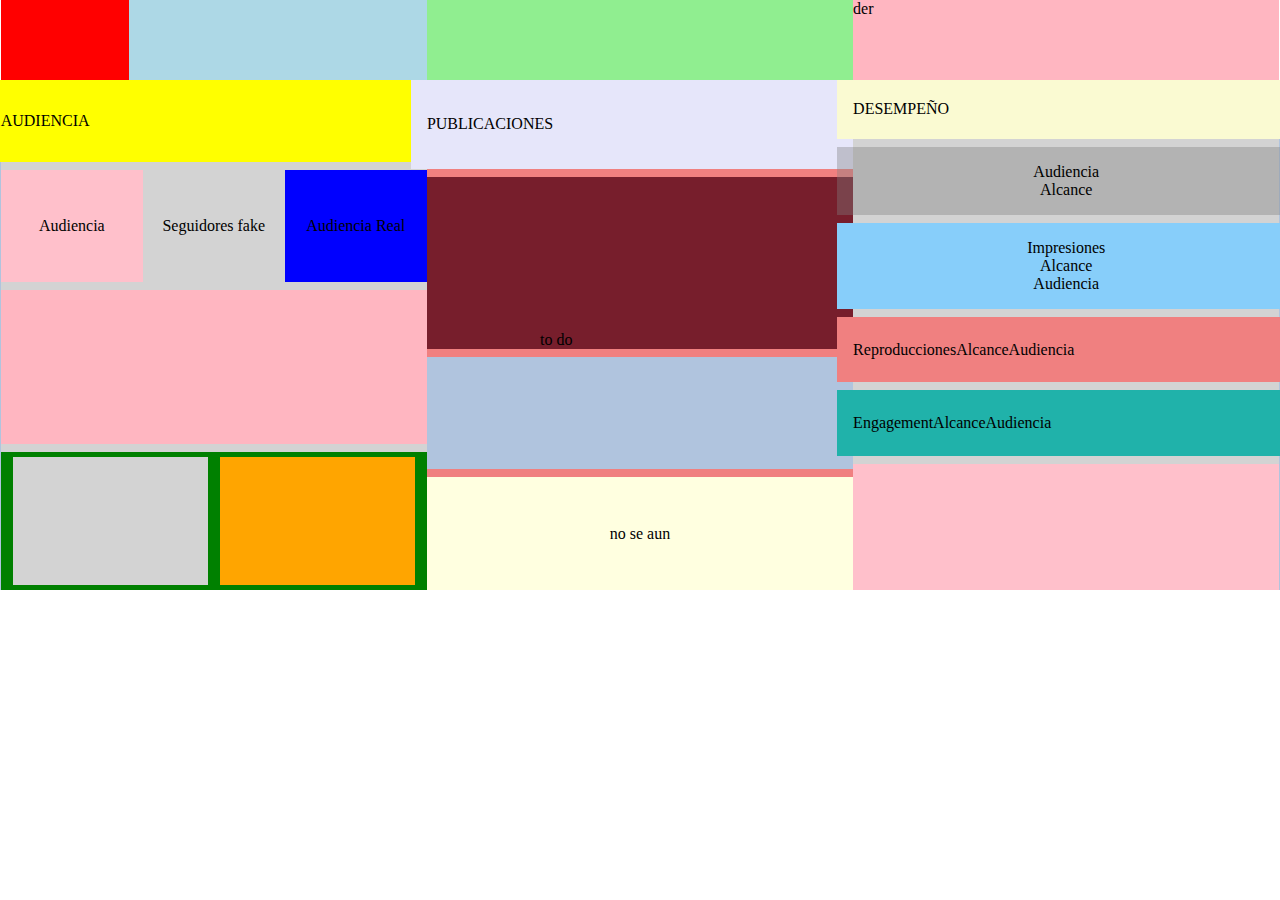
==== ficha.html @ 87e5420c "feat: ficha basica casi terminada, faltan dos graficos" ====
<!DOCTYPE html>
<html lang="en">
  <head>
    <meta charset="UTF-8" />
    <meta name="viewport" content="width=device-width, initial-scale=1.0" />
    <title>Brandmanic</title>
    <link
      href="https://cdn.jsdelivr.net/npm/bootstrap@5.3.1/dist/css/bootstrap.min.css"
      rel="stylesheet"
      integrity="sha384-4bw+/aepP/YC94hEpVNVgiZdgIC5+VKNBQNGCHeKRQN+PtmoHDEXuppvnDJzQIu9"
      crossorigin="anonymous"
    />
    <link
      rel="stylesheet"
      href="https://cdnjs.cloudflare.com/ajax/libs/font-awesome/6.4.2/css/all.min.css"
      integrity="sha512-z3gLpd7yknf1YoNbCzqRKc4qyor8gaKU1qmn+CShxbuBusANI9QpRohGBreCFkKxLhei6S9CQXFEbbKuqLg0DA=="
      crossorigin="anonymous"
      referrerpolicy="no-referrer"
    />
    <link href="css/ficha.css" rel="stylesheet" />
  </head>
  <body>
    <div class="navbar">
      <div class="navIzq" id="izq">
        <div class="userPic">
          <img class="usePicDetail" src="" id="userPic" />
        </div>
        <div class="userDetail" id="userDetail"></div>
      </div>
      <div class="navMed">
        <div style="width: 200px">
          <canvas id="reachchart"></canvas>
        </div>
        <div style="width: 200px">
          <canvas id="relevancechart"></canvas>
        </div>
        <div style="width: 200px">
          <canvas id="resonancechart"></canvas>
        </div>
      </div>
      <div class="navDer">der</div>
    </div>
    <div class="main">
      <div class="columnIzq">
        <div class="audienciaTitulo">
          <i class="fa-solid fa-users fa-xl" style="color: #0c61cf"></i>
          <p>AUDIENCIA</p>
        </div>
        <div class="audienciaIconos">
          <div class="audiencia2" id="audiencia2">
            Audiencia
            <i class="fa-solid fa-users"></i>
          </div>
          <div class="seguidoresFake" id="seguidoresFake">
            Seguidores fake
            <i class="fa-solid fa-users"></i>
          </div>
          <div class="audienciaReal" id="audienciaReal">
            Audiencia Real
            <i class="fa-solid fa-users"></i>
          </div>
        </div>
        <div class="audienciaDistribucionEdad">
          <div style="width: 200px">
            <canvas id="modelschart"></canvas>
          </div>
        </div>
        <div class="audiencia">
          <div class="audienciaGenero">
            <div style="width: 180px">
              <canvas id="generoChart"></canvas>
            </div>
          </div>
          <div class="audienciaPais">
            <div style="width: 150px">
              <canvas id="paisChart"></canvas>
            </div>
          </div>
        </div>
      </div>
      <div class="columnMed">
        <div class="publicacionesTitulo">
          <i class="fa-solid fa-camera fa-xl" style="color: #0058f0"></i>
          <p>PUBLICACIONES</p>
        </div>
        <div class="DistribucionTerritorios">
          <div style="width: 200px">
            <canvas id="publicacionesChart"></canvas>
            to do
          </div>
        </div>
        <div class="franjaHoraria">
          <div style="width: 200px">
            <canvas id="publicacionesMomentChart"></canvas>
          </div>
        </div>
        <div class="marcas">no se aun</div>
      </div>
      <div class="columnDer">
        <div class="desempenoTitulo">
          <i class="fa-solid fa-chart-line fa-xl" style="color: #0962fb"></i>
          DESEMPEÑO
        </div>
        <div class="desempnoIconos">
          <div class="audienciaDesempeno" id="audienciaDesempeno">
            <i class="fa-solid fa-users" style="color: #313263"></i>
            Audiencia
          </div>
          <div class="audienciaAlcance" id="audienciaAlcance">
            <i class="fa-solid fa-user" style="color: #11264a"></i>
            Alcance
          </div>
        </div>
        <div class="desempenoImpresiones">
          <div id="desempenoImpresiones">
            <i class="fa-solid fa-fingerprint fa-lg"></i>
            Impresiones
          </div>
          <div id="impresionesAlcance">Alcance</div>
          <div id="impresionesAudiencia">Audiencia</div>
        </div>
        <div class="desempenoReproducciones">
          <div class="vplays_formated" id="vplays_formated">
            <i class="fa-solid fa-play fa-lg"></i>
            Reproducciones
          </div>
          <div class="vr_alcance" id="vr_alcance">Alcance</div>
          <div class="vr_audiencia" id="vr_audiencia">Audiencia</div>
        </div>
        <div class="desempenoEngagement">
          <div class="engagement_formated" id="engagement_formated">
            <i class="fa-solid fa-heart fa-lg"></i>
            Engagement
          </div>
          <div class="er_alcance" id="er_alcance">Alcance</div>
          <div class="er_audiencia" id="er_audiencia">Audiencia</div>
        </div>
        <div class="desempenoEngagementRatio">
          <div style="width: 200px">
            <canvas id="engRateDaily"></canvas>
          </div>
        </div>
      </div>
    </div>

    <script
      type="text/javascript"
      src="https://cdnjs.cloudflare.com/ajax/libs/Chart.js/3.8.0/chart.min.js"
    ></script>
    <script
      src="https://cdn.jsdelivr.net/npm/bootstrap@5.3.1/dist/js/bootstrap.bundle.min.js"
      integrity="sha384-HwwvtgBNo3bZJJLYd8oVXjrBZt8cqVSpeBNS5n7C8IVInixGAoxmnlMuBnhbgrkm"
      crossorigin="anonymous"
    ></script>
    <script src="js/ficha.js" type="module"></script>
  </body>
</html>
---- css/ficha.css ----
body {
    margin: 0;
    padding: 0;

    height: 100vh;
    width: 100vw;

}

.navbar {
    height: 5em;
    width: 100%;

    display: flex;
    flex-direction: row;
    justify-content: center;
    align-items: center;
}

.navIzq {
    height: 5em;
    width: 33.3%;
    background-color: lightblue;

    display: flex;
    flex-direction: row;

}

.userPic {
    height: 5em;
    width: 30%;
    background-color:red;

    display: flex;
    justify-content: center;
    /* border-radius: 3em; */
}

.usePicDetail{ 
    border-radius: 3em;
    /* height:"60px";    */
    /* width:"10px" */
}
.navMed {
    height: 5em;
        width: 33.3%;
    background-color: lightgreen;
}
.navDer {
    height: 5em;
    width: 33.3%;
    background-color: lightpink;
}

.main {
    height: 31.9em;
    width: 100vw;

    display: flex;
    flex-direction: row;
    align-items: center;
    justify-content: center;

    background-color: lightsteelblue;
}

.columnIzq {
    height: 31.9em;
    width: 33.3%;

    display: flex;
    flex-direction: column;
    align-items: center;
    justify-content: center;

    background-color: lightgray;
}

.audienciaTitulo {
    height: 4em;
    width: 100%;
    margin-bottom: .5em;
    padding: 1em;

    text-align: center;

    display: flex;
    flex-direction: row;
    align-items:center;
    justify-content:flex-start;

    background-color: yellow;
}
.audienciaIconos {
    height: 7em;
    width: 100%;
    margin-bottom: .5em;

    display: flex;
    flex-direction: row;
    align-items: center;
    justify-content: center;

    background-color: lightblue;
}

.audiencia2 {
    height: 7em;
    width: 33.3%;

    display: flex;
    flex-direction: column;
    align-items: center;
    justify-content: center;

    background-color: pink; 
}
.seguidoresFake {
    height: 7em;
    width: 33.3%;

    display: flex;
    flex-direction: column;
    align-items: center;
    justify-content: center;

    background-color: lightgray; 
}
.audienciaReal {
    height: 7em;
    width: 33.3%;

    display: flex;
    flex-direction: column;
    align-items: center;
    justify-content: center;

    background-color: blue; 
}
.audienciaDistribucionEdad {
    height: 11em;
    width: 100%;
    margin-bottom: .5em;

    display: flex;
    flex-direction: column;
    align-items: center;
    justify-content: center;

    background-color: lightpink;
}
.audiencia {
    height: 12em;
    width: 100%;

    display: flex;
    flex-direction: row;
    align-items: center;
    justify-content: space-evenly;

    background-color: green;
}

.audienciaGenero {
    height: 8em;
    width: 12.2em;

    display: flex;
    flex-direction: row;
    align-items: center;
    justify-content: center;

    background-color: lightgray;
}
.audienciaPais {
    height: 8em;
    width: 12.2em;
    /* padding: 1em; */
    display: flex;
    flex-direction: row;
    align-items: center;
    justify-content: center;

    background-color: orange;
}
.columnMed {
    height: 31.9em;
    width: 33.3%;

    display: flex;
    flex-direction: column;
    align-items: center;
    justify-content: center;

    background-color: lightcoral;
}

.publicacionesTitulo {
    height: 4em;
    width: 100%;
    margin-bottom: .5em;
    padding: 1em;

    text-align: center;

    display: flex;
    flex-direction: row;
    align-items: center;
    justify-content: flex-start;

    background-color: lavender    ;
}

.DistribucionTerritorios {
    height: 12em;
    width: 100%;
    margin-bottom: .5em;

    display: flex;
    flex-direction: column;
    align-items: center;
    justify-content: center;

    background-color: rgb(119, 30, 44);
}

.franjaHoraria {
    height: 7em;
    width: 100%;
    margin-bottom: .5em;

    display: flex;
    flex-direction: column;
    align-items: center;
    justify-content: center;

    background-color: lightsteelblue;
}

.marcas {
    height: 8em;
    width: 100%;

    display: flex;
    flex-direction: column;
    align-items: center;
    justify-content: center;

    background-color: lightyellow   ;
}

/* DESEMPEÑO */

.columnDer {
    height: 31.9em;
    width: 33.3%;

    display: flex;
    flex-direction: column;
    align-items: center;
    justify-content: center;

    background-color: lightgray;
}

.desempenoTitulo {
    height: 4em;
    width: 100%;
    margin-bottom: .5em;
    padding: 1em;

    text-align: center;

    display: flex;
    flex-direction: row;
    align-items: center;
    justify-content: flex-start;

    background-color: lightgoldenrodyellow;
}

.desempnoIconos {
    height: 5em;
    width: 100%;
    margin-bottom: .5em;
    padding: 1em;

    text-align: center;

    display: flex;
    flex-direction: column;
    align-items: center;
    justify-content: center;

    background-color: rgba(128, 128, 128, 0.377); 
}

.desempenoImpresiones {
    
    height: 5em;
    width: 100%;
    margin-bottom: .5em;
    padding: 1em;

    text-align: center;

    display: flex;
    flex-direction: column;
    align-items: center;
    justify-content: flex-start;

    background-color: lightskyblue ;
}

.desempenoReproducciones {
    
    height: 5em;
    width: 100%;
    margin-bottom: .5em;
    padding: 1em;

    text-align: center;

    display: flex;
    flex-direction: row;
    align-items: center;
    justify-content: flex-start;

    background-color: lightcoral 
}

.desempenoEngagement {
    
    height: 5em;
    width: 100%;
    margin-bottom: .5em;
    padding: 1em;

    text-align: center;

    display: flex;
    flex-direction: row;
    align-items: center;
    justify-content: flex-start;

    background-color: lightseagreen 
}

.desempenoEngagementRatio {
    height: 7.9em;
    width: 100%;

    text-align: center;

    display: flex;
    flex-direction: row;
    align-items: center;
    justify-content: flex-start;

    background-color: pink   
}


/* NAVBAR */
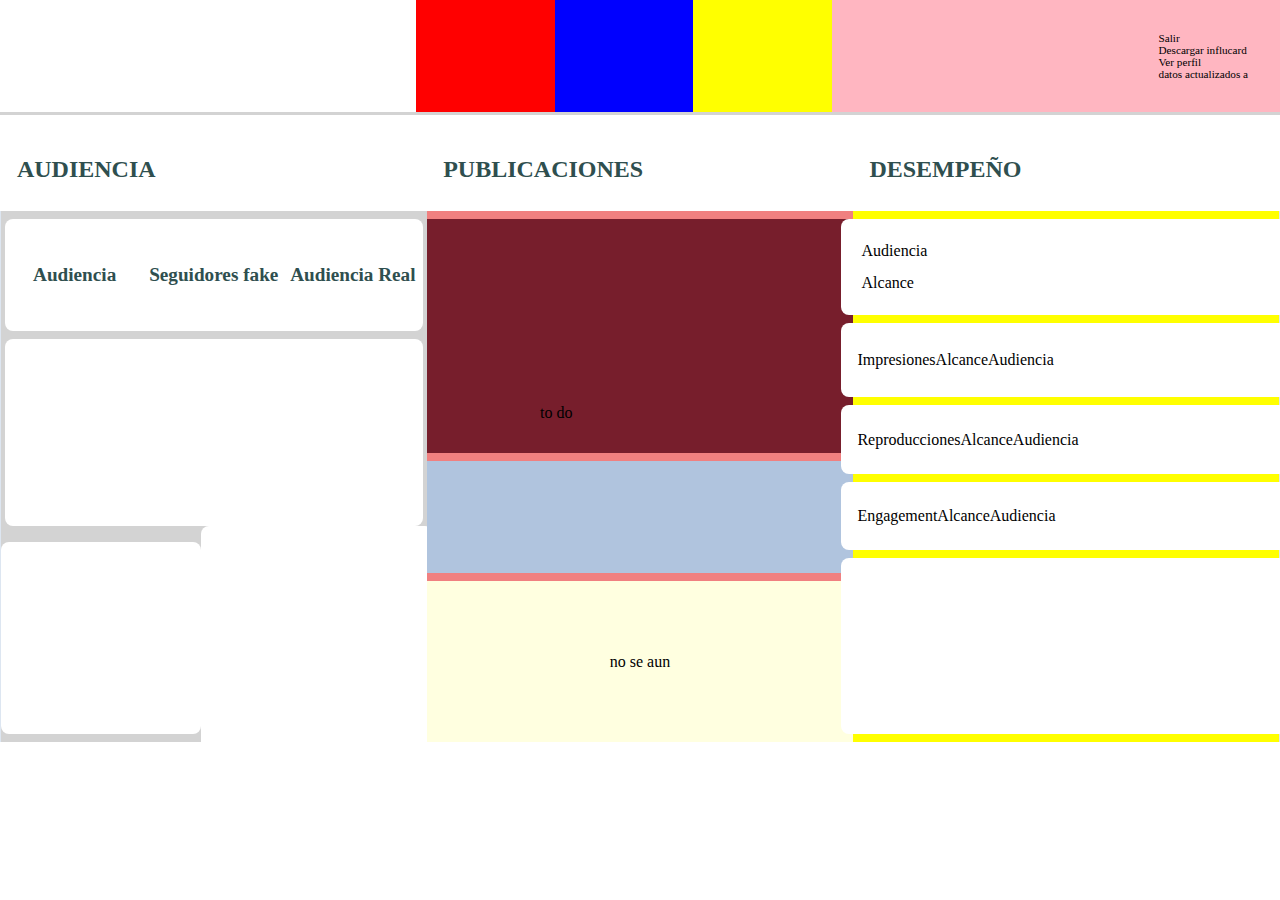
==== commit 5abf0d23: "feat: 2/3 columnaas listas" ====
--- a/ficha.html
+++ b/ficha.html
@@ -25,26 +25,47 @@
         <div class="userPic">
           <img class="usePicDetail" src="" id="userPic" />
         </div>
-        <div class="userDetail" id="userDetail"></div>
+        <div class="userDetail" id="userDetail">
+          <span class="userDetailUsername" id="userDetailUsername"></span>
+          <span class="userDetailIg" id="userDetailIg"></span>
+          <span class="userDetailData" id="userDetailData"></span>
+        </div>
       </div>
       <div class="navMed">
-        <div style="width: 200px">
-          <canvas id="reachchart"></canvas>
+        <div class="reachchart">
+          <div style="width: 45px">
+            <canvas id="reachchart"></canvas>
+          </div>
         </div>
-        <div style="width: 200px">
-          <canvas id="relevancechart"></canvas>
+        <div class="relevanceChart">
+          <div style="width: 45px">
+            <canvas id="relevanceChart"></canvas>
+          </div>
         </div>
-        <div style="width: 200px">
-          <canvas id="resonancechart"></canvas>
+        <div class="resonanceChart">
+          <div style="width: 45px">
+            <canvas id="resonanceChart"></canvas>
+          </div>
         </div>
       </div>
-      <div class="navDer">der</div>
+      <div class="navDer">
+        <div class=""></div>
+        <div class="options">
+          <i class="fa-solid fa-right-from-bracket"></i>
+          <span onclick="mariquear()">Salir</span> <br />
+          <i class="fa-solid fa-download"></i>
+          <span onclick="saludo()">Descargar influcard</span> <br />
+          <i class="fa-solid fa-eye"></i>
+          Ver perfil <br />
+          <span id="horaActualizada">datos actualizados a </span>
+        </div>
+      </div>
     </div>
     <div class="main">
       <div class="columnIzq">
         <div class="audienciaTitulo">
           <i class="fa-solid fa-users fa-xl" style="color: #0c61cf"></i>
-          <p>AUDIENCIA</p>
+          <p id="audienciaTitulo">AUDIENCIA</p>
         </div>
         <div class="audienciaIconos">
           <div class="audiencia2" id="audiencia2">
@@ -61,18 +82,21 @@
           </div>
         </div>
         <div class="audienciaDistribucionEdad">
-          <div style="width: 200px">
+          <!-- <div class="container"> -->
+          <div style="width: 250px">
             <canvas id="modelschart"></canvas>
           </div>
+          <!-- </div> -->
         </div>
         <div class="audiencia">
           <div class="audienciaGenero">
-            <div style="width: 180px">
+            <!-- <span>Distribución por genero</span> -->
+            <div style="width: 200px">
               <canvas id="generoChart"></canvas>
             </div>
           </div>
           <div class="audienciaPais">
-            <div style="width: 150px">
+            <div style="width: 200px">
               <canvas id="paisChart"></canvas>
             </div>
           </div>
@@ -81,7 +105,7 @@
       <div class="columnMed">
         <div class="publicacionesTitulo">
           <i class="fa-solid fa-camera fa-xl" style="color: #0058f0"></i>
-          <p>PUBLICACIONES</p>
+          <p id="publicacionesTitulo">PUBLICACIONES</p>
         </div>
         <div class="DistribucionTerritorios">
           <div style="width: 200px">
@@ -99,16 +123,20 @@
       <div class="columnDer">
         <div class="desempenoTitulo">
           <i class="fa-solid fa-chart-line fa-xl" style="color: #0962fb"></i>
-          DESEMPEÑO
+          <p id="desemepenoTitulo">DESEMPEÑO</p>
         </div>
         <div class="desempnoIconos">
           <div class="audienciaDesempeno" id="audienciaDesempeno">
-            <i class="fa-solid fa-users" style="color: #313263"></i>
-            Audiencia
+            <span>
+              <i class="fa-solid fa-users" style="color: #313263"></i>
+              Audiencia</span
+            >
           </div>
           <div class="audienciaAlcance" id="audienciaAlcance">
-            <i class="fa-solid fa-user" style="color: #11264a"></i>
-            Alcance
+            <span>
+              <i class="fa-solid fa-user" style="color: #11264a"></i>
+              Alcance</span
+            >
           </div>
         </div>
         <div class="desempenoImpresiones">
@@ -144,6 +172,12 @@
     </div>
 
     <script
+      src="https://cdnjs.cloudflare.com/ajax/libs/moment.js/2.29.4/moment-with-locales.min.js"
+      integrity="sha512-42PE0rd+wZ2hNXftlM78BSehIGzezNeQuzihiBCvUEB3CVxHvsShF86wBWwQORNxNINlBPuq7rG4WWhNiTVHFg=="
+      crossorigin="anonymous"
+      referrerpolicy="no-referrer"
+    ></script>
+    <script
       type="text/javascript"
       src="https://cdnjs.cloudflare.com/ajax/libs/Chart.js/3.8.0/chart.min.js"
     ></script>
--- a/css/ficha.css
+++ b/css/ficha.css
@@ -4,69 +4,139 @@
 
     height: 100vh;
     width: 100vw;
-
 }
 
 .navbar {
-    height: 5em;
-    width: 100%;
-
-    display: flex;
-    flex-direction: row;
-    justify-content: center;
-    align-items: center;
+    margin: 0;
+    padding: 0;
+
+    height: 7em;
+    width: 100%;
+
+    display: flex;
+    flex-direction: row;
+    justify-content: center;
+    align-items: center;
+    border-bottom: solid lightgray;
+    /* background-color: red; */
 }
 
 .navIzq {
-    height: 5em;
-    width: 33.3%;
-    background-color: lightblue;
-
-    display: flex;
-    flex-direction: row;
-
+    height: 7em;
+    width: 33.3%;
+    /* background-color: lightblue; */
+
+    display: flex;
+    flex-direction: row;
 }
 
 .userPic {
-    height: 5em;
-    width: 30%;
-    background-color:red;
-
-    display: flex;
-    justify-content: center;
-    /* border-radius: 3em; */
-}
+    height: 6.5em;
+    width: 25%;
+
+    display: flex;
+    justify-content: center;
+} 
+
+.userDetail {
+    height: 6.5em;
+    width: 75%;
+
+
+    display: flex;
+    flex-direction: column;
+    justify-content: flex-start;
+    align-items: flex-start;
+
+    color: darkslategrey;
+
+}
+
+.userDetailUsername {
+    font-weight: bolder;
+    font-size: 1.5em;
+}
+
 
 .usePicDetail{ 
     border-radius: 3em;
-    /* height:"60px";    */
-    /* width:"10px" */
 }
 .navMed {
-    height: 5em;
-        width: 33.3%;
+    height: 7em;
+    width: 33.3%;
     background-color: lightgreen;
-}
+
+    display: flex;
+    flex-direction: row;
+    justify-content: space-evenly;
+    align-items:center;
+}
+
+ .reachchart {
+    height: 7em;
+    width: 33.3%;
+    background-color: red;
+
+    display: flex;
+    flex-direction: column;
+    justify-content: center;
+    align-items: center;
+} 
+
+ .relevanceChart {
+    height: 7em;
+    width: 33.3%;
+    background-color: blue;
+
+    display: flex;
+    flex-direction: column;
+    justify-content: center;
+    align-items: center;
+} 
+
+ .resonanceChart {
+    height: 7em;
+    width: 33.3%;
+    background-color: yellow;
+
+    display: flex;
+    flex-direction: column;
+    justify-content: center;
+    align-items: center;
+} 
+
+
+
 .navDer {
-    height: 5em;
+    height: 7em;
     width: 33.3%;
     background-color: lightpink;
+    padding-right: 2em;
+
+    display: flex;
+    flex-direction: row;
+    justify-content:flex-end;
+    align-items:center;
+}
+
+.options {
+    font-size: .7em;
 }
 
 .main {
-    height: 31.9em;
-    width: 100vw;
-
-    display: flex;
-    flex-direction: row;
-    align-items: center;
-    justify-content: center;
-
-    background-color: lightsteelblue;
-}
+    height: 39.2em;
+    width: 100%;
+
+    display: flex;
+    flex-direction: row;
+    align-items: center;
+    justify-content: center;
+
+    background-color: rgba(176, 196, 222, 0.429);
+} 
 
 .columnIzq {
-    height: 31.9em;
+    height: 39.2em;
     width: 33.3%;
 
     display: flex;
@@ -79,30 +149,40 @@
 
 .audienciaTitulo {
     height: 4em;
-    width: 100%;
-    margin-bottom: .5em;
-    padding: 1em;
-
-    text-align: center;
-
-    display: flex;
-    flex-direction: row;
-    align-items:center;
-    justify-content:flex-start;
-
-    background-color: yellow;
+    width: 98%;
+    margin-bottom: .5em;
+    padding: 1em;
+    border-radius: .5em;
+
+
+    display: flex;
+    flex-direction: row;
+    justify-content: flex-start;
+    align-items: center;
+
+    background-color: white;
+}
+
+#audienciaTitulo {
+    color: darkslategrey;
+    font-size: 1.5em;
+    font-weight: bolder;
+    padding-top: .5em;
+    padding-left: .5em;
 }
 .audienciaIconos {
     height: 7em;
-    width: 100%;
-    margin-bottom: .5em;
-
-    display: flex;
-    flex-direction: row;
-    align-items: center;
-    justify-content: center;
-
-    background-color: lightblue;
+    width: 98%;
+    margin-bottom: .5em;
+    border-radius: .5em;
+
+    display: flex;
+    flex-direction: row;
+    align-items: center;
+    justify-content: center;
+
+    color: darkslategrey;
+    background-color: white;
 }
 
 .audiencia2 {
@@ -113,8 +193,10 @@
     flex-direction: column;
     align-items: center;
     justify-content: center;
-
-    background-color: pink; 
+    font-size: 1.2em;
+    font-weight: bold;
+
+    color: darkslategrey;
 }
 .seguidoresFake {
     height: 7em;
@@ -125,7 +207,10 @@
     align-items: center;
     justify-content: center;
 
-    background-color: lightgray; 
+    font-size: 1.2em;
+    font-weight: bold;
+    color: darkslategrey;
+
 }
 .audienciaReal {
     height: 7em;
@@ -136,56 +221,64 @@
     align-items: center;
     justify-content: center;
 
-    background-color: blue; 
+    font-size: 1.2em;
+    font-weight: bold;
+
+
 }
 .audienciaDistribucionEdad {
-    height: 11em;
-    width: 100%;
-    margin-bottom: .5em;
-
-    display: flex;
-    flex-direction: column;
-    align-items: center;
-    justify-content: center;
-
-    background-color: lightpink;
+    height: 14em;
+    width: 98%;
+    margin-bottom: .5em;
+    border-radius: .5em;
+
+    display: flex;
+    flex-direction: column;
+    align-items: center;
+    justify-content: center;
+
+    background-color: white;
 }
 .audiencia {
+    height: 13em;
+    width: 100%;
+
+    display: flex;
+    flex-direction: row;
+    align-items: center;
+    justify-content: space-evenly;
+
+}
+
+.audienciaGenero {
     height: 12em;
-    width: 100%;
-
-    display: flex;
-    flex-direction: row;
-    align-items: center;
-    justify-content: space-evenly;
-
-    background-color: green;
-}
-
-.audienciaGenero {
-    height: 8em;
-    width: 12.2em;
-
-    display: flex;
-    flex-direction: row;
-    align-items: center;
-    justify-content: center;
-
-    background-color: lightgray;
+    width: 15.5em;
+
+    display: flex;
+    flex-direction: column;
+    align-items: center;
+    justify-content: center;
+
+    border-radius: .5em;
+
+    background-color: white;
 }
 .audienciaPais {
-    height: 8em;
-    width: 12.2em;
-    /* padding: 1em; */
-    display: flex;
-    flex-direction: row;
-    align-items: center;
-    justify-content: center;
-
-    background-color: orange;
-}
-.columnMed {
-    height: 31.9em;
+    height: 12em;
+    width: 15.5em;
+    padding: 1em; 
+
+    display: flex;
+    flex-direction: row;
+    align-items: center;
+    justify-content: center;
+
+    border-radius: .5em;
+
+    background-color: white;
+} 
+ .columnMed {
+    height: 39.2em;
     width: 33.3%;
 
     display: flex;
@@ -198,22 +291,30 @@
 
 .publicacionesTitulo {
     height: 4em;
-    width: 100%;
-    margin-bottom: .5em;
-    padding: 1em;
-
-    text-align: center;
-
-    display: flex;
-    flex-direction: row;
-    align-items: center;
-    justify-content: flex-start;
-
-    background-color: lavender    ;
+    width: 98%;
+    margin-bottom: .5em;
+    padding: 1em;
+    border-radius: .5em;
+
+
+    display: flex;
+    flex-direction: row;
+    justify-content: flex-start;
+    align-items: center;
+
+    background-color: white;
+}
+
+#publicacionesTitulo {
+    color: darkslategrey;
+    font-size: 1.5em;
+    font-weight: bolder;
+    padding-top: .5em;
+    padding-left: .5em;
 }
 
 .DistribucionTerritorios {
-    height: 12em;
+    height: 16em;
     width: 100%;
     margin-bottom: .5em;
 
@@ -239,7 +340,7 @@
 }
 
 .marcas {
-    height: 8em;
+    height: 11em;
     width: 100%;
 
     display: flex;
@@ -253,114 +354,140 @@
 /* DESEMPEÑO */
 
 .columnDer {
-    height: 31.9em;
-    width: 33.3%;
-
-    display: flex;
-    flex-direction: column;
-    align-items: center;
-    justify-content: center;
-
-    background-color: lightgray;
+    height: 39.2em;
+    width: 33.3%;
+
+    display: flex;
+    flex-direction: column;
+    align-items: center;
+    justify-content: center;
+
+    background-color: yellow;
 }
 
 .desempenoTitulo {
     height: 4em;
-    width: 100%;
-    margin-bottom: .5em;
-    padding: 1em;
-
-    text-align: center;
-
-    display: flex;
-    flex-direction: row;
-    align-items: center;
-    justify-content: flex-start;
-
-    background-color: lightgoldenrodyellow;
+    width: 98%;
+    margin-bottom: .5em;
+    padding: 1em;
+    border-radius: .5em;
+
+
+    display: flex;
+    flex-direction: row;
+    justify-content: flex-start;
+    align-items: center;
+
+    background-color: white;
+}
+
+#desemepenoTitulo {
+    color: darkslategrey;
+    font-size: 1.5em;
+    font-weight: bolder;
+    padding-top: .5em;
+    padding-left: .5em;
 }
 
 .desempnoIconos {
-    height: 5em;
-    width: 100%;
-    margin-bottom: .5em;
-    padding: 1em;
-
-    text-align: center;
-
-    display: flex;
-    flex-direction: column;
-    align-items: center;
-    justify-content: center;
-
-    background-color: rgba(128, 128, 128, 0.377); 
+    height: 4em;
+    width: 98%;
+    margin-bottom: .5em;
+    padding: 1em;
+    border-radius: .5em;
+
+
+    display: flex;
+    flex-direction: column;
+    justify-content: center;
+    align-items: center;
+
+    background-color: white;
+}
+
+.audienciaDesempeno {
+    height: 2em;
+    width: 98%;
+
+    display: flex;
+    flex-direction: row;
+    justify-content: space-between;
+    align-items: center;
+
+}
+
+.audienciaAlcance {
+    height: 2em;
+    width: 98%;
+
+    display: flex;
+    flex-direction: row;
+    justify-content:space-between;
+    align-items:center;
+
 }
 
 .desempenoImpresiones {
-    
-    height: 5em;
-    width: 100%;
-    margin-bottom: .5em;
-    padding: 1em;
-
-    text-align: center;
-
-    display: flex;
-    flex-direction: column;
-    align-items: center;
-    justify-content: flex-start;
-
-    background-color: lightskyblue ;
+    height: 7em;
+    width: 98%;
+    margin-bottom: .5em;
+    padding: 1em;
+    border-radius: .5em;
+
+
+    display: flex;
+    flex-direction: row;
+    justify-content: flex-start;
+    align-items: center;
+
+    background-color: white;
 }
 
 .desempenoReproducciones {
-    
-    height: 5em;
-    width: 100%;
-    margin-bottom: .5em;
-    padding: 1em;
-
-    text-align: center;
-
-    display: flex;
-    flex-direction: row;
-    align-items: center;
-    justify-content: flex-start;
-
-    background-color: lightcoral 
+    height: 6em;
+        width: 98%;
+        margin-bottom: .5em;
+        padding: 1em;
+        border-radius: .5em;
+    
+    
+        display: flex;
+        flex-direction: row;
+        justify-content: flex-start;
+        align-items: center;
+    
+        background-color: white;
 }
 
 .desempenoEngagement {
     
-    height: 5em;
-    width: 100%;
-    margin-bottom: .5em;
-    padding: 1em;
-
-    text-align: center;
-
-    display: flex;
-    flex-direction: row;
-    align-items: center;
-    justify-content: flex-start;
-
-    background-color: lightseagreen 
+    height: 6em;
+        width: 98%;
+        margin-bottom: .5em;
+        padding: 1em;
+        border-radius: .5em;
+    
+    
+        display: flex;
+        flex-direction: row;
+        justify-content: flex-start;
+        align-items: center;
+    
+        background-color: white;
 }
 
 .desempenoEngagementRatio {
-    height: 7.9em;
-    width: 100%;
-
-    text-align: center;
-
-    display: flex;
-    flex-direction: row;
-    align-items: center;
-    justify-content: flex-start;
-
-    background-color: pink   
-}
-
-
-/* NAVBAR */
-
+    height: 9em;
+    width: 98%;
+    margin-bottom: .5em;
+    padding: 1em;
+    border-radius: .5em;
+
+
+    display: flex;
+    flex-direction: row;
+    justify-content: flex-start;
+    align-items: center;
+
+background-color: white;
+} 
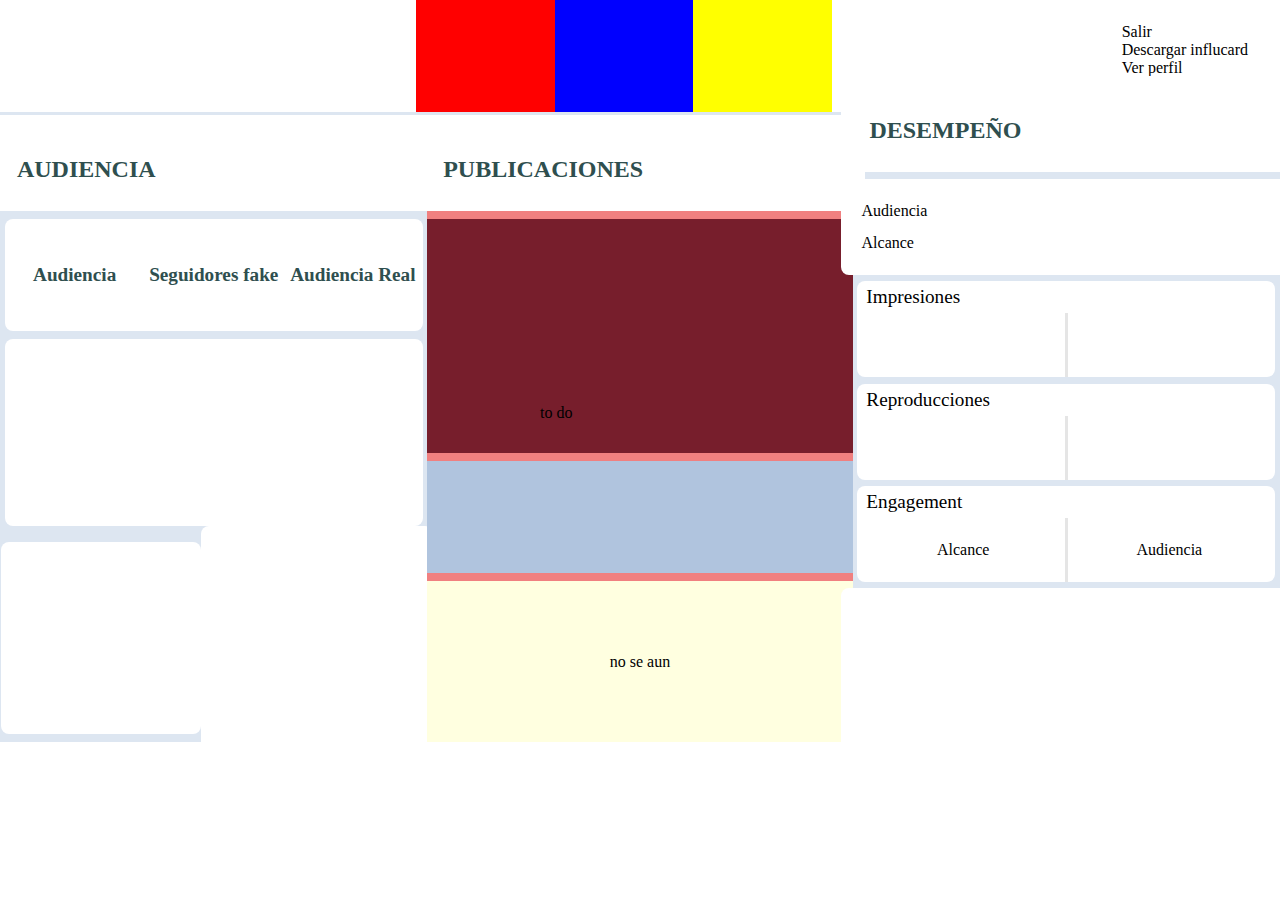
==== commit 19d21f8f: "feat: ficha casi finalizada a falta de la columna del medio" ====
--- a/ficha.html
+++ b/ficha.html
@@ -51,12 +51,18 @@
       <div class="navDer">
         <div class=""></div>
         <div class="options">
-          <i class="fa-solid fa-right-from-bracket"></i>
-          <span onclick="mariquear()">Salir</span> <br />
-          <i class="fa-solid fa-download"></i>
-          <span onclick="saludo()">Descargar influcard</span> <br />
-          <i class="fa-solid fa-eye"></i>
-          Ver perfil <br />
+          <span id="salir">
+            <i class="fa-solid fa-right-from-bracket"></i>
+            Salir</span
+          >
+          <span id="influcard">
+            <i class="fa-solid fa-download"></i>
+            Descargar influcard</span
+          >
+          <span id="perfil">
+            <i class="fa-solid fa-eye"></i>
+            Ver perfil
+          </span>
           <span id="horaActualizada">datos actualizados a </span>
         </div>
       </div>
@@ -141,30 +147,54 @@
         </div>
         <div class="desempenoImpresiones">
           <div id="desempenoImpresiones">
-            <i class="fa-solid fa-fingerprint fa-lg"></i>
-            Impresiones
-          </div>
-          <div id="impresionesAlcance">Alcance</div>
-          <div id="impresionesAudiencia">Audiencia</div>
+            <span>
+              <i class="fa-solid fa-fingerprint fa-lg"></i>
+              Impresiones
+            </span>
+          </div>
+          <div id="desempenoImpresionesData">
+            <div class="impresionesAlcance">
+              <span id="impresionesAlcance"></span>
+            </div>
+            <div class="impresionesAudiencia">
+              <span id="impresionesAudiencia"></span>
+            </div>
+          </div>
         </div>
         <div class="desempenoReproducciones">
-          <div class="vplays_formated" id="vplays_formated">
-            <i class="fa-solid fa-play fa-lg"></i>
-            Reproducciones
-          </div>
-          <div class="vr_alcance" id="vr_alcance">Alcance</div>
-          <div class="vr_audiencia" id="vr_audiencia">Audiencia</div>
+          <div id="vplays_formated">
+            <span>
+              <i class="fa-solid fa-play fa-lg"></i>
+              Reproducciones
+            </span>
+          </div>
+          <div id="vplays_formatedData">
+            <div class="vr_alcance">
+              <span id="vr_alcance"></span>
+            </div>
+            <div class="vr_audiencia">
+              <span id="vr_audiencia"></span>
+            </div>
+          </div>
         </div>
         <div class="desempenoEngagement">
-          <div class="engagement_formated" id="engagement_formated">
-            <i class="fa-solid fa-heart fa-lg"></i>
-            Engagement
-          </div>
-          <div class="er_alcance" id="er_alcance">Alcance</div>
-          <div class="er_audiencia" id="er_audiencia">Audiencia</div>
+          <div id="engagement_formated">
+            <span>
+              <i class="fa-solid fa-heart fa-lg"></i>
+              Engagement
+            </span>
+          </div>
+          <div id="engagement_formatedData">
+            <div class="er_alcance">
+              <span id="er_alcance">Alcance</span>
+            </div>
+            <div class="er_audiencia">
+              <span id="er_audiencia">Audiencia</span>
+            </div>
+          </div>
         </div>
         <div class="desempenoEngagementRatio">
-          <div style="width: 200px">
+          <div style="width: 300px">
             <canvas id="engRateDaily"></canvas>
           </div>
         </div>
--- a/css/ficha.css
+++ b/css/ficha.css
@@ -17,30 +17,32 @@
     flex-direction: row;
     justify-content: center;
     align-items: center;
-    border-bottom: solid lightgray;
-    /* background-color: red; */
+    border-bottom: solid  rgba(176, 196, 222, 0.429);;
 }
 
 .navIzq {
     height: 7em;
     width: 33.3%;
-    /* background-color: lightblue; */
-
-    display: flex;
-    flex-direction: row;
+
+    display: flex;
+    flex-direction: row;
+    justify-content: center;
+    align-items: center;
 }
 
 .userPic {
     height: 6.5em;
-    width: 25%;
-
-    display: flex;
-    justify-content: center;
+    width: 30%;
+    padding-right: .5em;
+
+    display: flex;
+    flex-direction: row;
+    justify-content: flex-end;
 } 
 
 .userDetail {
     height: 6.5em;
-    width: 75%;
+    width: 70%;
 
 
     display: flex;
@@ -57,7 +59,6 @@
     font-size: 1.5em;
 }
 
-
 .usePicDetail{ 
     border-radius: 3em;
 }
@@ -105,12 +106,10 @@
     align-items: center;
 } 
 
-
-
 .navDer {
     height: 7em;
     width: 33.3%;
-    background-color: lightpink;
+    /* background-color: lightpink; */
     padding-right: 2em;
 
     display: flex;
@@ -119,9 +118,7 @@
     align-items:center;
 }
 
-.options {
-    font-size: .7em;
-}
+
 
 .main {
     height: 39.2em;
@@ -144,7 +141,7 @@
     align-items: center;
     justify-content: center;
 
-    background-color: lightgray;
+    /* background-color: lightgray; */
 }
 
 .audienciaTitulo {
@@ -362,13 +359,12 @@
     align-items: center;
     justify-content: center;
 
-    background-color: yellow;
 }
 
 .desempenoTitulo {
     height: 4em;
     width: 98%;
-    margin-bottom: .5em;
+    margin-bottom: .4em;
     padding: 1em;
     border-radius: .5em;
 
@@ -392,7 +388,7 @@
 .desempnoIconos {
     height: 4em;
     width: 98%;
-    margin-bottom: .5em;
+    margin-bottom: .4em;
     padding: 1em;
     border-radius: .5em;
 
@@ -428,66 +424,248 @@
 }
 
 .desempenoImpresiones {
-    height: 7em;
-    width: 98%;
-    margin-bottom: .5em;
-    padding: 1em;
-    border-radius: .5em;
-
-
-    display: flex;
-    flex-direction: row;
+    height: 6em;
+    width: 98%;
+    margin-bottom: .4em;
+    border-radius: .5em;
+
+
+    display: flex;
+    flex-direction: column;
     justify-content: flex-start;
     align-items: center;
 
     background-color: white;
+}
+
+#desempenoImpresiones {
+    height: 3em;
+    width: 98%;
+    padding-left: .5em ;
+
+    display: flex;
+    flex-direction: row;
+    justify-content: space-between;
+    align-items: center;
+
+    font-size: 1.2em;
+    font-weight: 1.2em;
+
+}
+
+#desempenoImpresionesData {
+    height: 4em;
+    width: 98%;
+
+    display: flex;
+    flex-direction: row;
+    justify-content: space-around;
+    align-items: center;
+
+}
+
+.impresionesAlcance {
+    height: 4em;
+    width: 50%;
+
+    display: flex;
+    flex-direction: row;
+    justify-content: center;
+    align-items: center;
+    border-right: solid rgba(128, 128, 128, 0.205);
+    
+}
+
+.impresionesAudiencia {
+    height: 4em;
+    width: 50%;
+
+    display: flex;
+    flex-direction: row;
+    justify-content: center;
+    align-items: center;
 }
 
 .desempenoReproducciones {
     height: 6em;
-        width: 98%;
-        margin-bottom: .5em;
-        padding: 1em;
-        border-radius: .5em;
-    
-    
-        display: flex;
-        flex-direction: row;
-        justify-content: flex-start;
-        align-items: center;
-    
-        background-color: white;
-}
+    width: 98%;
+    margin-bottom: .4em;
+    border-radius: .5em;
+
+
+    display: flex;
+    flex-direction: column;
+    justify-content: flex-start;
+    align-items: center;
+
+    background-color: white;
+}
+
+#vplays_formated {
+    height: 4em;
+    width: 98%;
+    padding-left: .5em;
+
+    display: flex;
+    flex-direction: row;
+    justify-content: space-between;
+    align-items: center;
+
+    font-size: 1.2em;
+    font-weight: 1.2em;
+
+}
+
+#vplays_formatedData {
+    height: 4em;
+    width: 98%;
+
+    display: flex;
+    flex-direction: row;
+    justify-content: space-around;
+    align-items: center;
+}
+
+.vr_alcance {
+    height: 4em;
+    width: 50%;
+
+    display: flex;
+    flex-direction: row;
+    justify-content: center;
+    align-items: center;
+
+    border-right: solid rgba(128, 128, 128, 0.205);
+}
+
+.vr_audiencia {
+    height: 4em;
+    width: 50%;
+
+    display: flex;
+    flex-direction: row;
+    justify-content: center;
+    align-items: center;
+
+}
+
 
 .desempenoEngagement {
     
     height: 6em;
-        width: 98%;
-        margin-bottom: .5em;
-        padding: 1em;
-        border-radius: .5em;
-    
-    
-        display: flex;
-        flex-direction: row;
-        justify-content: flex-start;
-        align-items: center;
-    
-        background-color: white;
-}
+    width: 98%;
+    margin-bottom: .4em;
+    /* padding: 1em; */
+    border-radius: .5em;
+
+
+    display: flex;
+    flex-direction: column;
+    justify-content: flex-start;
+    align-items: center;
+
+    background-color: white;
+}
+
+#engagement_formated {
+    height: 4em;
+    width: 98%;
+    padding-left: .5em;
+
+    display: flex;
+    flex-direction: row;
+    justify-content: space-between;
+    align-items: center;
+
+    font-size: 1.2em;
+    font-weight: 1.2em;
+}
+
+#engagement_formatedData {
+    height: 4em;
+    width: 98%;
+
+    display: flex;
+    flex-direction: row;
+    justify-content: space-around;
+    align-items: center;
+}
+
+.er_alcance {
+    height: 4em;
+    width: 50%;
+
+    display: flex;
+    flex-direction: row;
+    justify-content: center;
+    align-items: center;
+
+    border-right: solid rgba(128, 128, 128, 0.205);
+}
+.er_audiencia {
+    height: 4em;
+    width: 50%;
+
+    display: flex;
+    flex-direction: row;
+    justify-content: center;
+    align-items: center;
+
+}
+
+
 
 .desempenoEngagementRatio {
-    height: 9em;
-    width: 98%;
-    margin-bottom: .5em;
+    height: 12em;
+    width: 98%;
+    margin-bottom: .4em;
     padding: 1em;
     border-radius: .5em;
 
 
     display: flex;
     flex-direction: row;
-    justify-content: flex-start;
+    justify-content: center;
     align-items: center;
 
 background-color: white;
-} 
+}
+
+.options {
+    font-size: 1em;
+    margin-left: 7em;
+
+    display: flex;
+    flex-direction: column;
+    justify-content: center;
+    align-items: flex-start;
+
+}
+
+#salir {
+    padding-left: 1em;
+}
+
+#salir:hover {
+    height: 1.5em;
+    transition: .5s;
+    color: red;
+    cursor: pointer;
+}
+#influcard {
+        padding-left: 1em;
+}
+
+#influcard:hover {
+    height: 1.5em;
+    transition: .5s;
+    color: red;
+    cursor: pointer;
+}
+#perfil {
+        padding-left: 1em;
+}
+
+#horaActualizada {
+    font-size: .7em;
+}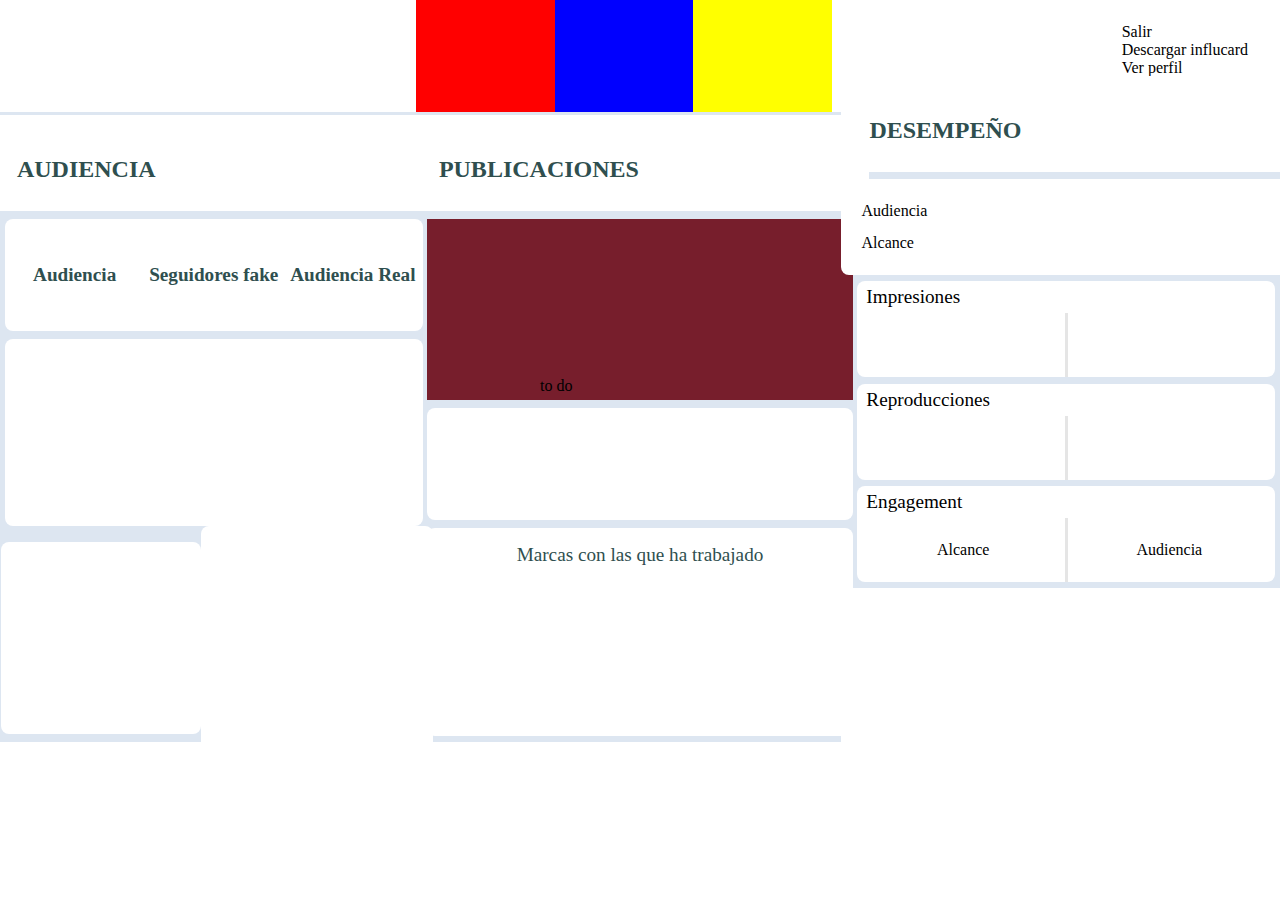
==== commit 2c323940: "feat: agregadas las marcas y diseño de la column del medio, falta arreglar unos detalles" ====
--- a/ficha.html
+++ b/ficha.html
@@ -63,7 +63,7 @@
             <i class="fa-solid fa-eye"></i>
             Ver perfil
           </span>
-          <span id="horaActualizada">datos actualizados a </span>
+          <span id="horaActualizada">data updated at </span>
         </div>
       </div>
     </div>
@@ -124,7 +124,10 @@
             <canvas id="publicacionesMomentChart"></canvas>
           </div>
         </div>
-        <div class="marcas">no se aun</div>
+        <div class="container marcas">
+          <div class="marcasTitulo">Marcas con las que ha trabajado</div>
+          <div class="marcasDetail" id="marcasDetail"></div>
+        </div>
       </div>
       <div class="columnDer">
         <div class="desempenoTitulo">
@@ -201,6 +204,13 @@
       </div>
     </div>
 
+    <script src="https://cdn.jsdelivr.net/npm/sweetalert2@11"></script>
+    <script
+      src="https://cdnjs.cloudflare.com/ajax/libs/html2canvas/1.4.1/html2canvas.min.js"
+      integrity="sha512-BNaRQnYJYiPSqHHDb58B0yaPfCu+Wgds8Gp/gU33kqBtgNS4tSPHuGibyoeqMV/TJlSKda6FXzoEyYGjTe+vXA=="
+      crossorigin="anonymous"
+      referrerpolicy="no-referrer"
+    ></script>
     <script
       src="https://cdnjs.cloudflare.com/ajax/libs/moment.js/2.29.4/moment-with-locales.min.js"
       integrity="sha512-42PE0rd+wZ2hNXftlM78BSehIGzezNeQuzihiBCvUEB3CVxHvsShF86wBWwQORNxNINlBPuq7rG4WWhNiTVHFg=="
--- a/css/ficha.css
+++ b/css/ficha.css
@@ -118,8 +118,6 @@
     align-items:center;
 }
 
-
-
 .main {
     height: 39.2em;
     width: 100%;
@@ -141,7 +139,6 @@
     align-items: center;
     justify-content: center;
 
-    /* background-color: lightgray; */
 }
 
 .audienciaTitulo {
@@ -283,12 +280,11 @@
     align-items: center;
     justify-content: center;
 
-    background-color: lightcoral;
 }
 
 .publicacionesTitulo {
     height: 4em;
-    width: 98%;
+    width: 100%;
     margin-bottom: .5em;
     padding: 1em;
     border-radius: .5em;
@@ -311,7 +307,7 @@
 }
 
 .DistribucionTerritorios {
-    height: 16em;
+    height: 14em;
     width: 100%;
     margin-bottom: .5em;
 
@@ -327,25 +323,53 @@
     height: 7em;
     width: 100%;
     margin-bottom: .5em;
-
-    display: flex;
-    flex-direction: column;
-    align-items: center;
-    justify-content: center;
-
-    background-color: lightsteelblue;
+    border-radius: .5em;
+
+    display: flex;
+    flex-direction: column;
+    align-items: center;
+    justify-content: center;
+
+    background-color: white;
 }
 
 .marcas {
-    height: 11em;
-    width: 100%;
-
-    display: flex;
-    flex-direction: column;
-    align-items: center;
-    justify-content: center;
-
-    background-color: lightyellow   ;
+    height: 13em;
+    width: 100%;
+    border-radius: .5em;
+    margin-bottom: .4em;
+    display: flex;
+    flex-direction: column;
+    align-items: center;
+    justify-content: center;
+
+    background-color: white   ;
+}
+
+.marcasTitulo {
+    height: 3em;
+    width: 100%;
+
+    display: flex;
+    flex-direction: column;
+    align-items: center;
+    justify-content: center;
+
+    font-size: 1.2em;
+    color: darkslategrey;
+
+}
+
+.marcasDetail {
+    height: 10em;
+    width: 100%;
+
+    display: flex;
+    flex-wrap: wrap;
+    align-items: center;
+    justify-content: center;
+
+
 }
 
 /* DESEMPEÑO */
@@ -613,8 +637,6 @@
 
 }
 
-
-
 .desempenoEngagementRatio {
     height: 12em;
     width: 98%;
@@ -668,4 +690,20 @@
 
 #horaActualizada {
     font-size: .7em;
+}
+
+.card-text {
+    padding: -1;
+}
+
+.marcasCards {
+   
+    height: 4em;
+    width: 5em;
+    margin: 0 1em ;
+    display: flex;
+    flex-direction: column;
+    justify-content: center;
+    align-items: center;
+
 }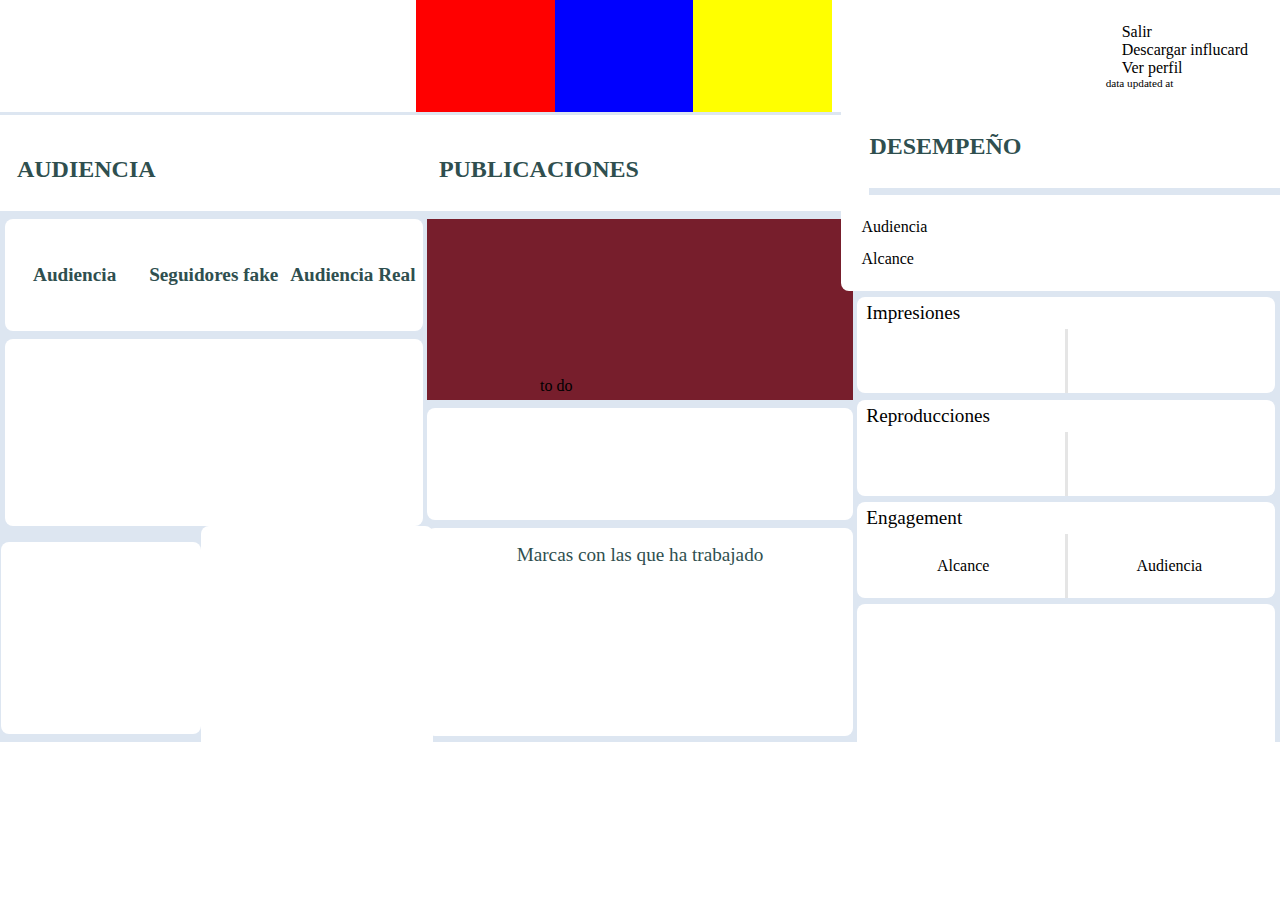
==== commit 7a030d7a: "feat: falta hacer el chart de publicaciones diarias y los charts pequeños" ====
--- a/ficha.html
+++ b/ficha.html
@@ -33,12 +33,12 @@
       </div>
       <div class="navMed">
         <div class="reachchart">
-          <div style="width: 45px">
+          <div class="reachchartDetail">
             <canvas id="reachchart"></canvas>
           </div>
         </div>
         <div class="relevanceChart">
-          <div style="width: 45px">
+          <div style="width: 60px">
             <canvas id="relevanceChart"></canvas>
           </div>
         </div>
--- a/css/ficha.css
+++ b/css/ficha.css
@@ -82,7 +82,19 @@
     flex-direction: column;
     justify-content: center;
     align-items: center;
+
+    
 } 
+
+.reachchartDetail {
+    display: flex;
+    flex-direction: column;
+    justify-content: center;
+    align-items: center;
+
+    height: 120px !important;
+    width: 120px !important;
+}
 
  .relevanceChart {
     height: 7em;
@@ -579,9 +591,7 @@
     height: 6em;
     width: 98%;
     margin-bottom: .4em;
-    /* padding: 1em; */
-    border-radius: .5em;
-
+    border-radius: .5em;
 
     display: flex;
     flex-direction: column;
@@ -638,19 +648,17 @@
 }
 
 .desempenoEngagementRatio {
-    height: 12em;
+    height: 15em;
     width: 98%;
     margin-bottom: .4em;
-    padding: 1em;
-    border-radius: .5em;
-
-
-    display: flex;
-    flex-direction: row;
-    justify-content: center;
-    align-items: center;
-
-background-color: white;
+    border-radius: .5em;
+
+    display: flex;
+    flex-direction: row;
+    justify-content: center;
+    align-items: center;
+
+    background-color: white;
 }
 
 .options {
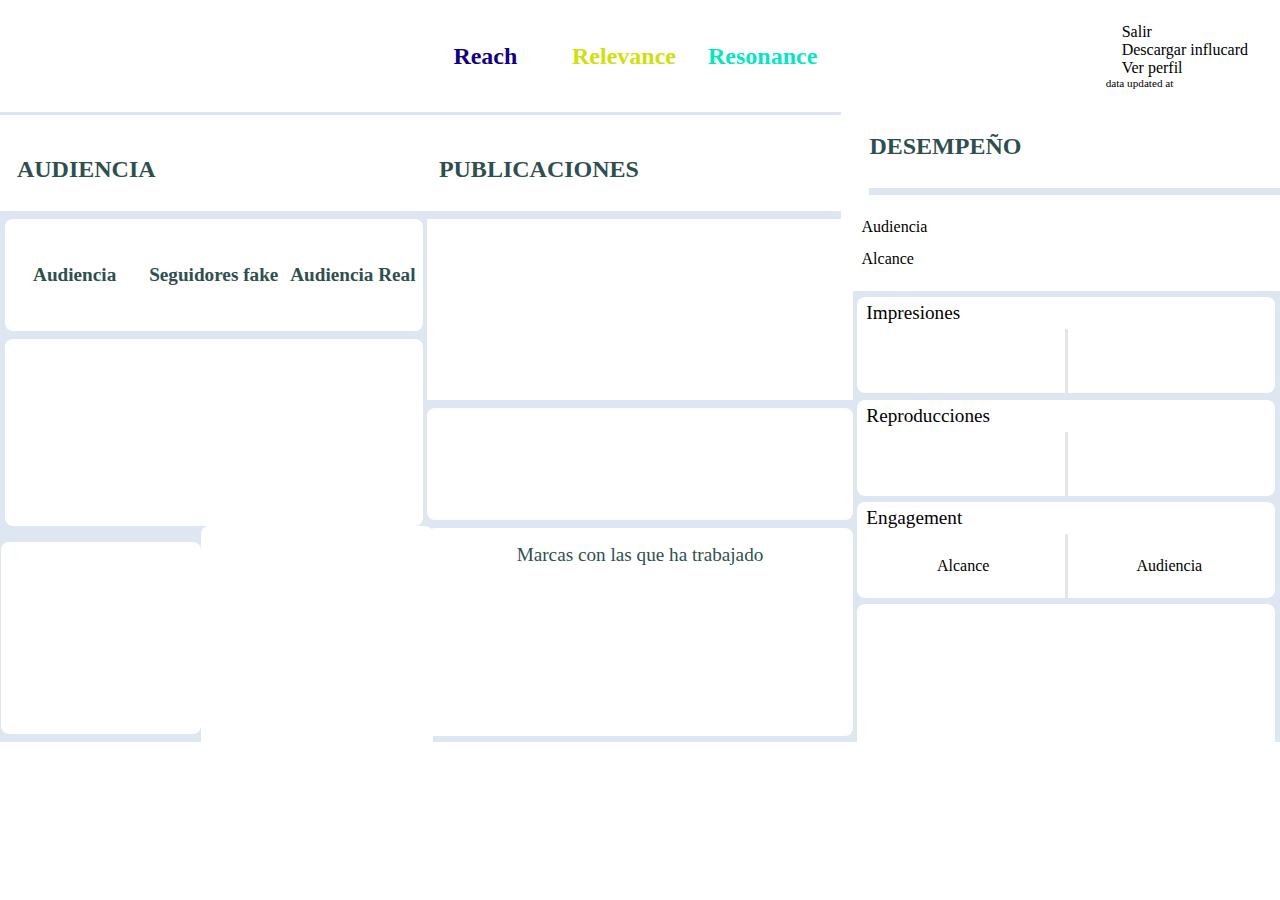
==== commit 8288a791: "feat: proyecto finalizado" ====
--- a/ficha.html
+++ b/ficha.html
@@ -33,19 +33,16 @@
       </div>
       <div class="navMed">
         <div class="reachchart">
-          <div class="reachchartDetail">
-            <canvas id="reachchart"></canvas>
-          </div>
+          <span id="reachchartTitle">Reach</span>
+          <span id="reachchart"></span>
         </div>
         <div class="relevanceChart">
-          <div style="width: 60px">
-            <canvas id="relevanceChart"></canvas>
-          </div>
+          <span id="relevanceChartTitle">Relevance</span>
+          <span id="relevanceChart"></span>
         </div>
         <div class="resonanceChart">
-          <div style="width: 45px">
-            <canvas id="resonanceChart"></canvas>
-          </div>
+          <span id="resonanceChartTitle">Resonance</span>
+          <span id="resonanceChart"></span>
         </div>
       </div>
       <div class="navDer">
@@ -88,15 +85,12 @@
           </div>
         </div>
         <div class="audienciaDistribucionEdad">
-          <!-- <div class="container"> -->
           <div style="width: 250px">
             <canvas id="modelschart"></canvas>
           </div>
-          <!-- </div> -->
         </div>
         <div class="audiencia">
           <div class="audienciaGenero">
-            <!-- <span>Distribución por genero</span> -->
             <div style="width: 200px">
               <canvas id="generoChart"></canvas>
             </div>
@@ -116,7 +110,6 @@
         <div class="DistribucionTerritorios">
           <div style="width: 200px">
             <canvas id="publicacionesChart"></canvas>
-            to do
           </div>
         </div>
         <div class="franjaHoraria">
--- a/css/ficha.css
+++ b/css/ficha.css
@@ -65,7 +65,6 @@
 .navMed {
     height: 7em;
     width: 33.3%;
-    background-color: lightgreen;
 
     display: flex;
     flex-direction: row;
@@ -76,30 +75,49 @@
  .reachchart {
     height: 7em;
     width: 33.3%;
-    background-color: red;
-
-    display: flex;
-    flex-direction: column;
-    justify-content: center;
-    align-items: center;
-
-    
+
+    display: flex;
+    flex-direction: column;
+    justify-content: center;
+    align-items: center;
+
 } 
 
-.reachchartDetail {
-    display: flex;
-    flex-direction: column;
-    justify-content: center;
-    align-items: center;
-
-    height: 120px !important;
-    width: 120px !important;
+#reachchartTitle {
+    font-size: 1.5em;
+    color: rgb(19, 0, 128);
+    font-weight: bold;
+}
+#reachchart {
+    font-size: 1.5em;
+    color: rgb(19, 0, 128);
+    font-weight: bold;
+}
+
+#relevanceChart {
+    font-size: 1.5em;
+    color: rgb(207, 224, 11);
+    font-weight: bold;
+}
+#relevanceChartTitle {
+    font-size: 1.5em;
+    color: rgb(207, 224, 11);
+    font-weight: bold;
+}
+#resonanceChartTitle {
+    font-size: 1.5em;
+    color: rgb(6, 230, 196);
+    font-weight: bold;
+}
+#resonanceChart {
+    font-size: 1.5em;
+    color: rgb(6, 230, 196);
+    font-weight: bold;
 }
 
  .relevanceChart {
     height: 7em;
     width: 33.3%;
-    background-color: blue;
 
     display: flex;
     flex-direction: column;
@@ -110,7 +128,6 @@
  .resonanceChart {
     height: 7em;
     width: 33.3%;
-    background-color: yellow;
 
     display: flex;
     flex-direction: column;
@@ -328,7 +345,7 @@
     align-items: center;
     justify-content: center;
 
-    background-color: rgb(119, 30, 44);
+    background-color: white;
 }
 
 .franjaHoraria {
@@ -705,7 +722,6 @@
 }
 
 .marcasCards {
-   
     height: 4em;
     width: 5em;
     margin: 0 1em ;
